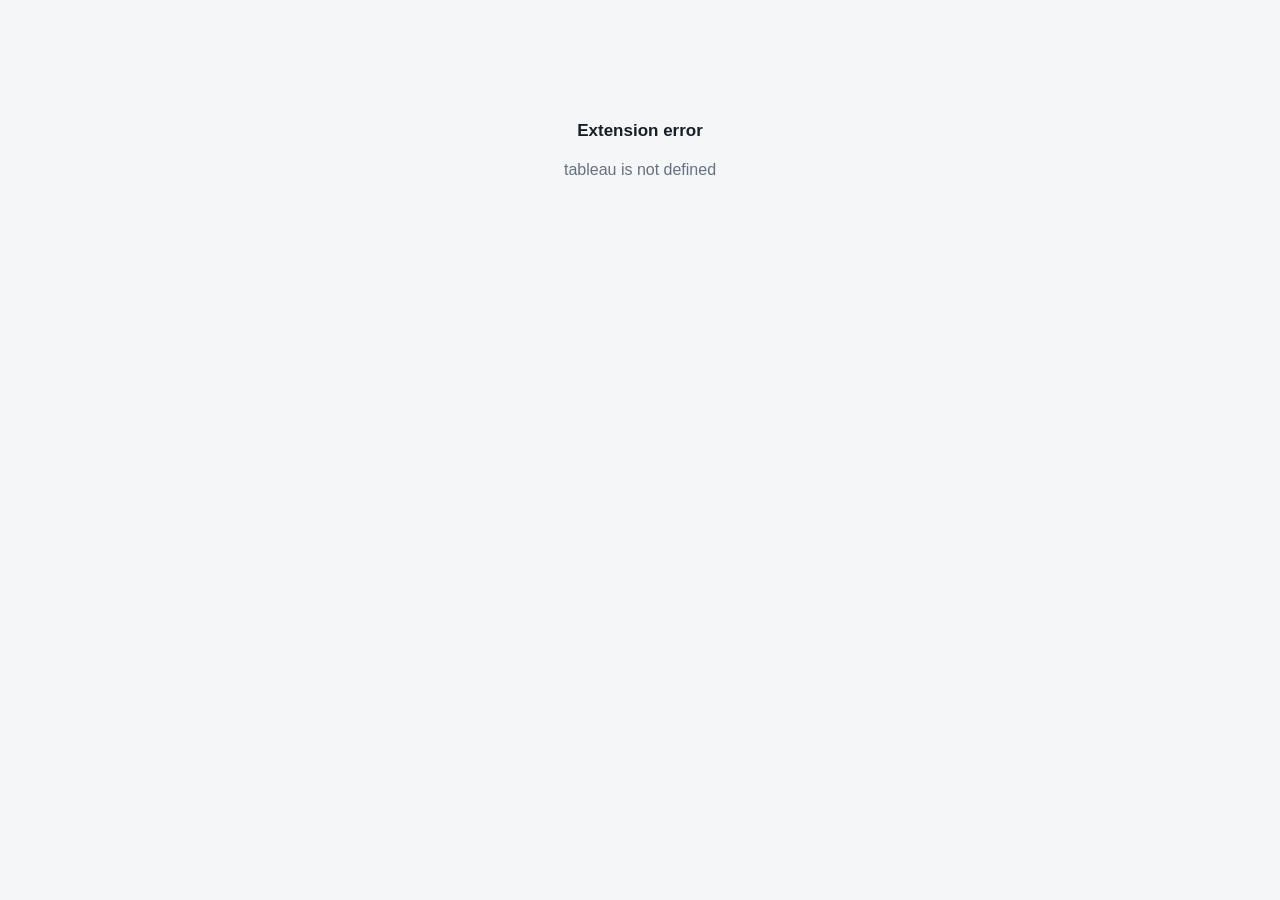
==== sifo-insight-matrix/index.html @ 81116a09 "Sifo insight matrix" ====
<!doctype html>
<html lang="en">
<head>
  <meta charset="utf-8">
  <meta name="viewport" content="width=device-width,initial-scale=1">
  <title>SIFO Insight Matrix</title>
  <link rel="stylesheet" href="styles.css">
  <script src="https://tableau.github.io/extensions-api/lib/tableau.extensions.1.latest.js"></script>
  <script src="app.js" defer></script>
</head>
<body>
  <main id="app" class="app" aria-live="polite">
    <section id="loading" class="state"><div class="spinner"></div><p>Loading SIFO performance…</p></section>
    <section id="error" class="state hidden" role="alert"></section>
    <section id="empty" class="state hidden"><h2>Assign fields to the extension</h2><p>Add a group and productivity measure on the Marks card. Date, volume and target are optional.</p></section>
    <section id="content" class="hidden">
      <header class="topbar">
        <div><p class="eyebrow">SIFO PICK PERFORMANCE</p><h1>Operational insight matrix</h1><p id="scope" class="scope"></p></div>
        <div class="toolbar">
          <label class="search"><span class="sr-only">Search groups</span><input id="search" type="search" placeholder="Search group…"></label>
          <select id="sort" aria-label="Sort groups"><option value="performance-asc">Needs attention</option><option value="performance-desc">Best performance</option><option value="volume-desc">Highest volume</option><option value="name-asc">Name A–Z</option></select>
        </div>
      </header>
      <section id="kpis" class="kpis"></section>
      <section class="panel insight-panel"><div><p class="eyebrow">AUTOMATIC INSIGHT</p><p id="insight" class="insight"></p></div><div id="legend" class="legend"></div></section>
      <section class="panel"><div class="panel-head"><div><h2>Performance by group</h2><p>Productivity versus target, with volume as context.</p></div><span id="rowcount" class="rowcount"></span></div><div id="rows" class="rows"></div></section>
    </section>
  </main>
</body>
</html>
---- sifo-insight-matrix/styles.css ----
:root{--ink:#17202a;--muted:#667085;--line:#e6e9ed;--surface:#fff;--bg:#f4f6f7;--brand:#ef7d00;--brand-dark:#c65e00;--good:#1d7a55;--warn:#d78a00;--bad:#c33b36;--shadow:0 6px 24px rgba(23,32,42,.08);font-family:Inter,Segoe UI,Arial,sans-serif;color:var(--ink);background:var(--bg)}*{box-sizing:border-box}body{margin:0;background:var(--bg)}button,input,select{font:inherit}.app{min-height:100vh;padding:clamp(12px,2.2vw,28px)}.hidden{display:none!important}.state{min-height:260px;display:grid;place-content:center;text-align:center;color:var(--muted)}.state h2{color:var(--ink);margin-bottom:4px}.spinner{width:34px;height:34px;margin:auto;border:3px solid #ddd;border-top-color:var(--brand);border-radius:50%;animation:spin .8s linear infinite}@keyframes spin{to{transform:rotate(360deg)}}.topbar{display:flex;justify-content:space-between;align-items:end;gap:20px;margin-bottom:18px}.eyebrow{font-size:11px;letter-spacing:.13em;font-weight:800;color:var(--brand-dark);margin:0 0 5px}h1{font-size:clamp(23px,3vw,34px);line-height:1.05;margin:0}h2{font-size:17px;margin:0}.scope,.panel-head p{margin:6px 0 0;color:var(--muted);font-size:13px}.toolbar{display:flex;gap:8px;flex-wrap:wrap;justify-content:flex-end}.toolbar input,.toolbar select{height:38px;border:1px solid var(--line);border-radius:8px;background:#fff;padding:0 11px;color:var(--ink);outline:none}.toolbar input:focus,.toolbar select:focus{border-color:var(--brand);box-shadow:0 0 0 3px rgba(239,125,0,.15)}.kpis{display:grid;grid-template-columns:repeat(4,minmax(0,1fr));gap:12px;margin-bottom:12px}.kpi,.panel{background:var(--surface);border:1px solid var(--line);border-radius:12px;box-shadow:var(--shadow)}.kpi{padding:16px;border-top:3px solid var(--brand)}.kpi-label{color:var(--muted);font-size:12px;font-weight:700}.kpi-value{font-size:clamp(22px,3vw,31px);font-weight:800;margin-top:5px;line-height:1}.kpi-sub{font-size:11px;color:var(--muted);margin-top:7px}.panel{padding:16px;margin-bottom:12px}.insight-panel{display:flex;align-items:center;justify-content:space-between;gap:18px;border-left:4px solid var(--brand)}.insight{font-size:14px;margin:0;line-height:1.5}.legend{display:flex;gap:10px;flex-wrap:wrap;white-space:nowrap}.legend span{font-size:11px;color:var(--muted)}.legend i{display:inline-block;width:8px;height:8px;border-radius:50%;margin-right:4px}.panel-head{display:flex;align-items:end;justify-content:space-between;gap:12px;margin-bottom:12px}.rowcount{font-size:12px;color:var(--muted)}.rows{display:grid;gap:7px}.data-row{display:grid;grid-template-columns:minmax(115px,1.35fr) minmax(170px,3fr) 88px 78px;gap:12px;align-items:center;padding:9px 10px;border:1px solid var(--line);border-radius:9px;background:#fff}.data-row:hover{border-color:#cfd4da;background:#fafafa}.name{font-size:13px;font-weight:700;overflow:hidden;text-overflow:ellipsis;white-space:nowrap}.bar-wrap{height:10px;background:#edf0f2;border-radius:999px;position:relative;overflow:visible}.bar{height:100%;border-radius:999px;min-width:2px}.target-line{position:absolute;top:-4px;bottom:-4px;width:2px;background:#344054;border-radius:1px}.metric{text-align:right;font-size:13px;font-weight:800}.volume{text-align:right;font-size:12px;color:var(--muted)}.good{background:var(--good)}.warn{background:var(--warn)}.bad{background:var(--bad)}.sr-only{position:absolute;width:1px;height:1px;padding:0;margin:-1px;overflow:hidden;clip:rect(0,0,0,0);white-space:nowrap;border:0}@media(max-width:760px){.topbar{align-items:stretch;flex-direction:column}.toolbar{justify-content:stretch}.toolbar>*{flex:1;min-width:140px}.kpis{grid-template-columns:repeat(2,minmax(0,1fr))}.data-row{grid-template-columns:minmax(100px,1fr) minmax(115px,2fr) 68px}.volume{display:none}.insight-panel{align-items:flex-start;flex-direction:column}}@media(max-width:420px){.app{padding:8px}.kpis{grid-template-columns:1fr 1fr}.kpi{padding:12px}.data-row{grid-template-columns:92px 1fr 62px;gap:7px;padding:8px}.legend{white-space:normal}}
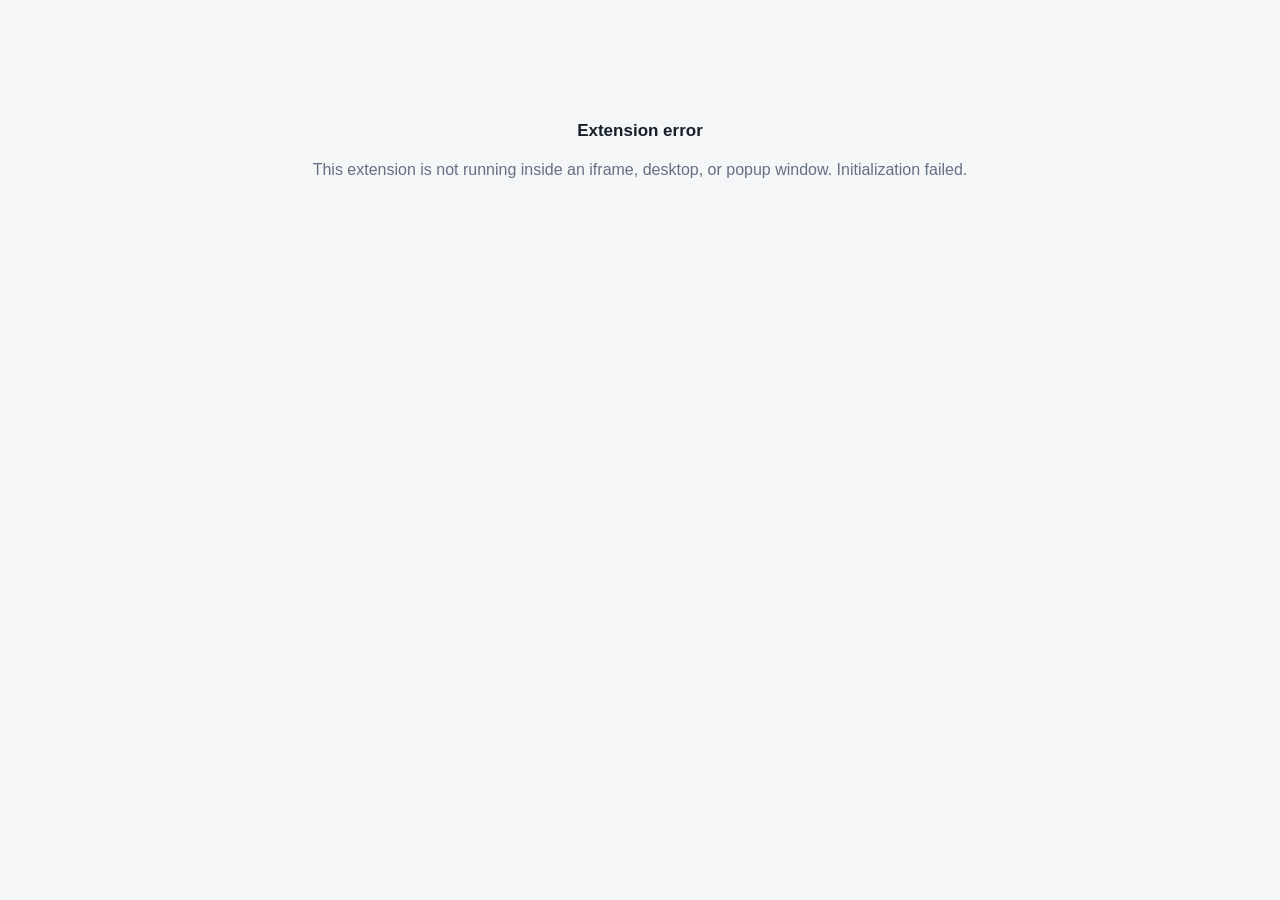
==== commit e349ca0c: "Rework 3" ====
--- a/sifo-insight-matrix/index.html
+++ b/sifo-insight-matrix/index.html
@@ -5,25 +5,26 @@
   <meta name="viewport" content="width=device-width,initial-scale=1">
   <title>SIFO Insight Matrix</title>
   <link rel="stylesheet" href="styles.css">
+    <script src="../tableau.extensions.1.latest.js"></script>
   <script src="https://tableau.github.io/extensions-api/lib/tableau.extensions.1.latest.js"></script>
   <script src="app.js" defer></script>
 </head>
 <body>
   <main id="app" class="app" aria-live="polite">
-    <section id="loading" class="state"><div class="spinner"></div><p>Loading SIFO performance…</p></section>
+    <section id="loading" class="state"><div class="spinner"></div><p>Loading SIFO performance...</p></section>
     <section id="error" class="state hidden" role="alert"></section>
-    <section id="empty" class="state hidden"><h2>Assign fields to the extension</h2><p>Add a group and productivity measure on the Marks card. Date, volume and target are optional.</p></section>
+    <section id="empty" class="state hidden"><h2>Assign fields to the extension</h2><p>Add Group and Productivity on the Marks card. Date and Volume are optional.</p></section>
     <section id="content" class="hidden">
       <header class="topbar">
         <div><p class="eyebrow">SIFO PICK PERFORMANCE</p><h1>Operational insight matrix</h1><p id="scope" class="scope"></p></div>
         <div class="toolbar">
-          <label class="search"><span class="sr-only">Search groups</span><input id="search" type="search" placeholder="Search group…"></label>
-          <select id="sort" aria-label="Sort groups"><option value="performance-asc">Needs attention</option><option value="performance-desc">Best performance</option><option value="volume-desc">Highest volume</option><option value="name-asc">Name A–Z</option></select>
+          <label class="search"><span class="sr-only">Search groups</span><input id="search" type="search" placeholder="Search group..."></label>
+          <select id="sort" aria-label="Sort groups"><option value="performance-asc">Needs attention</option><option value="performance-desc">Best performance</option><option value="volume-desc">Highest volume</option><option value="name-asc">Name A-Z</option></select>
         </div>
       </header>
       <section id="kpis" class="kpis"></section>
       <section class="panel insight-panel"><div><p class="eyebrow">AUTOMATIC INSIGHT</p><p id="insight" class="insight"></p></div><div id="legend" class="legend"></div></section>
-      <section class="panel"><div class="panel-head"><div><h2>Performance by group</h2><p>Productivity versus target, with volume as context.</p></div><span id="rowcount" class="rowcount"></span></div><div id="rows" class="rows"></div></section>
+      <section class="panel"><div class="panel-head"><div><h2>Performance by group</h2><p>Productivity versus configured target, with volume as context.</p></div><span id="rowcount" class="rowcount"></span></div><div id="rows" class="rows"></div></section>
     </section>
   </main>
 </body>
--- a/sifo-insight-matrix/styles.css
+++ b/sifo-insight-matrix/styles.css
@@ -1 +1 @@
-:root{--ink:#17202a;--muted:#667085;--line:#e6e9ed;--surface:#fff;--bg:#f4f6f7;--brand:#ef7d00;--brand-dark:#c65e00;--good:#1d7a55;--warn:#d78a00;--bad:#c33b36;--shadow:0 6px 24px rgba(23,32,42,.08);font-family:Inter,Segoe UI,Arial,sans-serif;color:var(--ink);background:var(--bg)}*{box-sizing:border-box}body{margin:0;background:var(--bg)}button,input,select{font:inherit}.app{min-height:100vh;padding:clamp(12px,2.2vw,28px)}.hidden{display:none!important}.state{min-height:260px;display:grid;place-content:center;text-align:center;color:var(--muted)}.state h2{color:var(--ink);margin-bottom:4px}.spinner{width:34px;height:34px;margin:auto;border:3px solid #ddd;border-top-color:var(--brand);border-radius:50%;animation:spin .8s linear infinite}@keyframes spin{to{transform:rotate(360deg)}}.topbar{display:flex;justify-content:space-between;align-items:end;gap:20px;margin-bottom:18px}.eyebrow{font-size:11px;letter-spacing:.13em;font-weight:800;color:var(--brand-dark);margin:0 0 5px}h1{font-size:clamp(23px,3vw,34px);line-height:1.05;margin:0}h2{font-size:17px;margin:0}.scope,.panel-head p{margin:6px 0 0;color:var(--muted);font-size:13px}.toolbar{display:flex;gap:8px;flex-wrap:wrap;justify-content:flex-end}.toolbar input,.toolbar select{height:38px;border:1px solid var(--line);border-radius:8px;background:#fff;padding:0 11px;color:var(--ink);outline:none}.toolbar input:focus,.toolbar select:focus{border-color:var(--brand);box-shadow:0 0 0 3px rgba(239,125,0,.15)}.kpis{display:grid;grid-template-columns:repeat(4,minmax(0,1fr));gap:12px;margin-bottom:12px}.kpi,.panel{background:var(--surface);border:1px solid var(--line);border-radius:12px;box-shadow:var(--shadow)}.kpi{padding:16px;border-top:3px solid var(--brand)}.kpi-label{color:var(--muted);font-size:12px;font-weight:700}.kpi-value{font-size:clamp(22px,3vw,31px);font-weight:800;margin-top:5px;line-height:1}.kpi-sub{font-size:11px;color:var(--muted);margin-top:7px}.panel{padding:16px;margin-bottom:12px}.insight-panel{display:flex;align-items:center;justify-content:space-between;gap:18px;border-left:4px solid var(--brand)}.insight{font-size:14px;margin:0;line-height:1.5}.legend{display:flex;gap:10px;flex-wrap:wrap;white-space:nowrap}.legend span{font-size:11px;color:var(--muted)}.legend i{display:inline-block;width:8px;height:8px;border-radius:50%;margin-right:4px}.panel-head{display:flex;align-items:end;justify-content:space-between;gap:12px;margin-bottom:12px}.rowcount{font-size:12px;color:var(--muted)}.rows{display:grid;gap:7px}.data-row{display:grid;grid-template-columns:minmax(115px,1.35fr) minmax(170px,3fr) 88px 78px;gap:12px;align-items:center;padding:9px 10px;border:1px solid var(--line);border-radius:9px;background:#fff}.data-row:hover{border-color:#cfd4da;background:#fafafa}.name{font-size:13px;font-weight:700;overflow:hidden;text-overflow:ellipsis;white-space:nowrap}.bar-wrap{height:10px;background:#edf0f2;border-radius:999px;position:relative;overflow:visible}.bar{height:100%;border-radius:999px;min-width:2px}.target-line{position:absolute;top:-4px;bottom:-4px;width:2px;background:#344054;border-radius:1px}.metric{text-align:right;font-size:13px;font-weight:800}.volume{text-align:right;font-size:12px;color:var(--muted)}.good{background:var(--good)}.warn{background:var(--warn)}.bad{background:var(--bad)}.sr-only{position:absolute;width:1px;height:1px;padding:0;margin:-1px;overflow:hidden;clip:rect(0,0,0,0);white-space:nowrap;border:0}@media(max-width:760px){.topbar{align-items:stretch;flex-direction:column}.toolbar{justify-content:stretch}.toolbar>*{flex:1;min-width:140px}.kpis{grid-template-columns:repeat(2,minmax(0,1fr))}.data-row{grid-template-columns:minmax(100px,1fr) minmax(115px,2fr) 68px}.volume{display:none}.insight-panel{align-items:flex-start;flex-direction:column}}@media(max-width:420px){.app{padding:8px}.kpis{grid-template-columns:1fr 1fr}.kpi{padding:12px}.data-row{grid-template-columns:92px 1fr 62px;gap:7px;padding:8px}.legend{white-space:normal}}
+:root{--ink:#17202a;--muted:#667085;--line:#e6e9ed;--surface:#fff;--bg:#f4f6f7;--brand:#ef7d00;--brand-dark:#c65e00;--good:#1d7a55;--warn:#d78a00;--bad:#c33b36;--shadow:0 6px 24px rgba(23,32,42,.08);font-family:Inter,Segoe UI,Arial,sans-serif;color:var(--ink);background:var(--bg)}*{box-sizing:border-box}body{margin:0;background:var(--bg)}button,input,select{font:inherit}.app{min-height:100vh;padding:clamp(12px,2.2vw,28px)}.hidden{display:none!important}.state{min-height:260px;display:grid;place-content:center;text-align:center;color:var(--muted)}.state h2{color:var(--ink);margin-bottom:4px}.spinner{width:34px;height:34px;margin:auto;border:3px solid #ddd;border-top-color:var(--brand);border-radius:50%;animation:spin .8s linear infinite}@keyframes spin{to{transform:rotate(360deg)}}.topbar{display:flex;justify-content:space-between;align-items:end;gap:20px;margin-bottom:18px}.eyebrow{font-size:11px;letter-spacing:.13em;font-weight:800;color:var(--brand-dark);margin:0 0 5px}h1{font-size:clamp(23px,3vw,34px);line-height:1.05;margin:0}h2{font-size:17px;margin:0}.scope,.panel-head p{margin:6px 0 0;color:var(--muted);font-size:13px}.toolbar{display:flex;gap:8px;flex-wrap:wrap;justify-content:flex-end}.toolbar input,.toolbar select{height:38px;border:1px solid var(--line);border-radius:8px;background:#fff;padding:0 11px;color:var(--ink);outline:none}.toolbar input:focus,.toolbar select:focus{border-color:var(--brand);box-shadow:0 0 0 3px rgba(239,125,0,.15)}.kpis{display:grid;grid-template-columns:repeat(4,minmax(0,1fr));gap:12px;margin-bottom:12px}.kpi,.panel{background:var(--surface);border:1px solid var(--line);border-radius:12px;box-shadow:var(--shadow)}.kpi{padding:16px;border-top:3px solid var(--brand)}.kpi-label{color:var(--muted);font-size:12px;font-weight:700}.kpi-value{font-size:clamp(22px,3vw,31px);font-weight:800;margin-top:5px;line-height:1}.kpi-value.text{font-size:clamp(16px,2vw,22px);overflow:hidden;text-overflow:ellipsis;white-space:nowrap}.kpi-sub{font-size:11px;color:var(--muted);margin-top:7px}.panel{padding:16px;margin-bottom:12px}.insight-panel{display:flex;align-items:center;justify-content:space-between;gap:18px;border-left:4px solid var(--brand)}.insight{font-size:14px;margin:0;line-height:1.5}.legend{display:flex;gap:10px;flex-wrap:wrap;white-space:nowrap}.legend span{font-size:11px;color:var(--muted)}.legend i{display:inline-block;width:8px;height:8px;border-radius:50%;margin-right:4px}.panel-head{display:flex;align-items:end;justify-content:space-between;gap:12px;margin-bottom:12px}.rowcount{font-size:12px;color:var(--muted)}.rows{display:grid;gap:7px}.data-row{display:grid;grid-template-columns:minmax(115px,1.35fr) minmax(170px,3fr) 88px 78px;gap:12px;align-items:center;padding:9px 10px;border:1px solid var(--line);border-radius:9px;background:#fff}.data-row:hover{border-color:#cfd4da;background:#fafafa}.name{font-size:13px;font-weight:700;overflow:hidden;text-overflow:ellipsis;white-space:nowrap}.bar-wrap{height:10px;background:#edf0f2;border-radius:999px;position:relative;overflow:visible}.bar{height:100%;border-radius:999px;min-width:2px}.target-line{position:absolute;top:-4px;bottom:-4px;width:2px;background:#344054;border-radius:1px}.metric{text-align:right;font-size:13px;font-weight:800}.volume{text-align:right;font-size:12px;color:var(--muted)}.good{background:var(--good)}.warn{background:var(--warn)}.bad{background:var(--bad)}label{display:grid;gap:5px;color:var(--ink);font-size:13px;font-weight:700}label input,label select{height:38px;border:1px solid var(--line);border-radius:8px;background:#fff;padding:0 11px}.sr-only{position:absolute;width:1px;height:1px;padding:0;margin:-1px;overflow:hidden;clip:rect(0,0,0,0);white-space:nowrap;border:0}@media(max-width:760px){.topbar{align-items:stretch;flex-direction:column}.toolbar{justify-content:stretch}.toolbar>*{flex:1;min-width:140px}.kpis{grid-template-columns:repeat(2,minmax(0,1fr))}.data-row{grid-template-columns:minmax(100px,1fr) minmax(115px,2fr) 68px}.volume{display:none}.insight-panel{align-items:flex-start;flex-direction:column}}@media(max-width:420px){.app{padding:8px}.kpis{grid-template-columns:1fr 1fr}.kpi{padding:12px}.data-row{grid-template-columns:92px 1fr 62px;gap:7px;padding:8px}.legend{white-space:normal}}
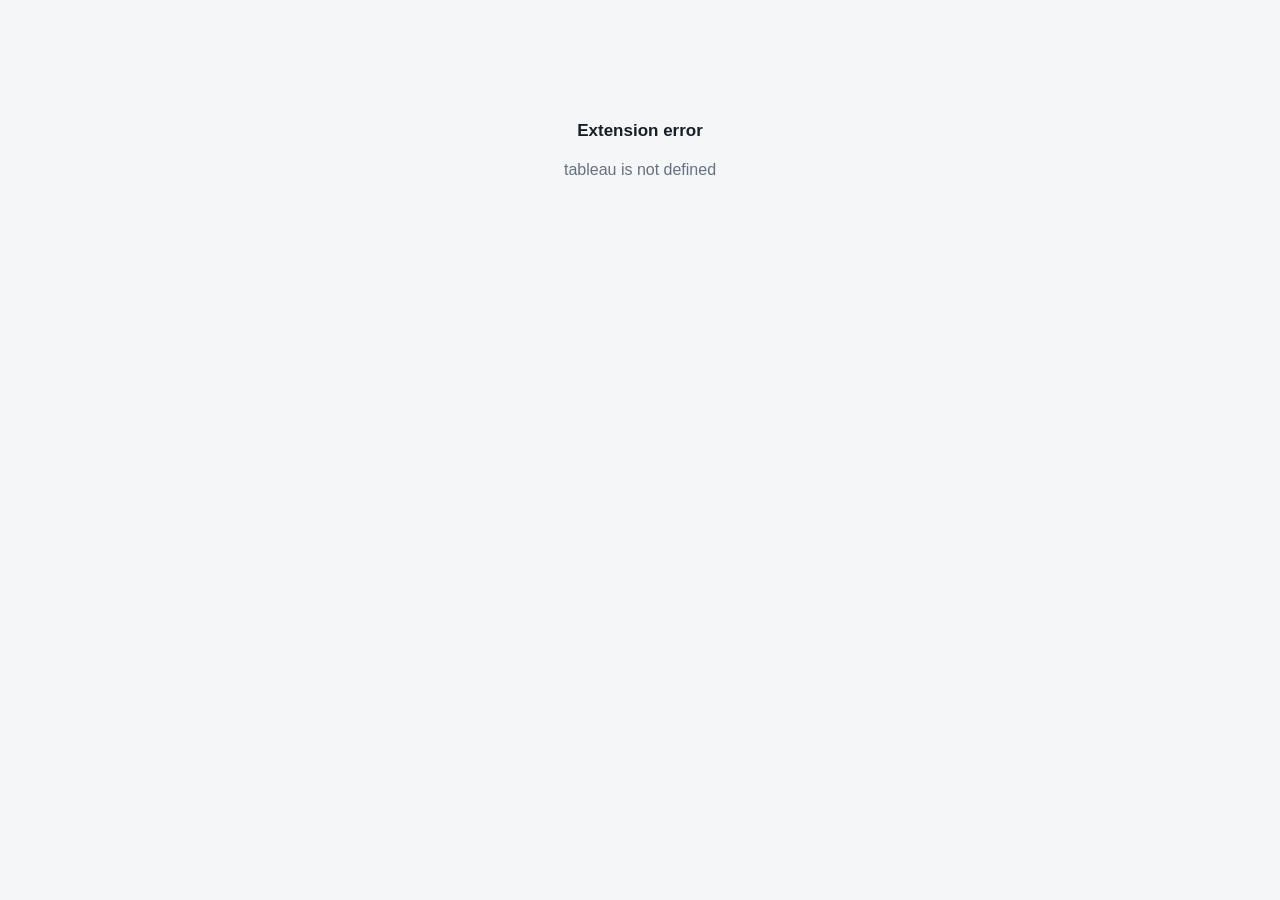
==== commit d4ace4c4: "a" ====
--- a/sifo-insight-matrix/index.html
+++ b/sifo-insight-matrix/index.html
@@ -5,8 +5,7 @@
   <meta name="viewport" content="width=device-width,initial-scale=1">
   <title>SIFO Insight Matrix</title>
   <link rel="stylesheet" href="styles.css">
-    <script src="../tableau.extensions.1.latest.js"></script>
-  <script src="https://tableau.github.io/extensions-api/lib/tableau.extensions.1.latest.js"></script>
+  <script src="https://extensions.tableauusercontent.com/resources/tableau.extensions.1.latest.min.js"></script>
   <script src="app.js" defer></script>
 </head>
 <body>
